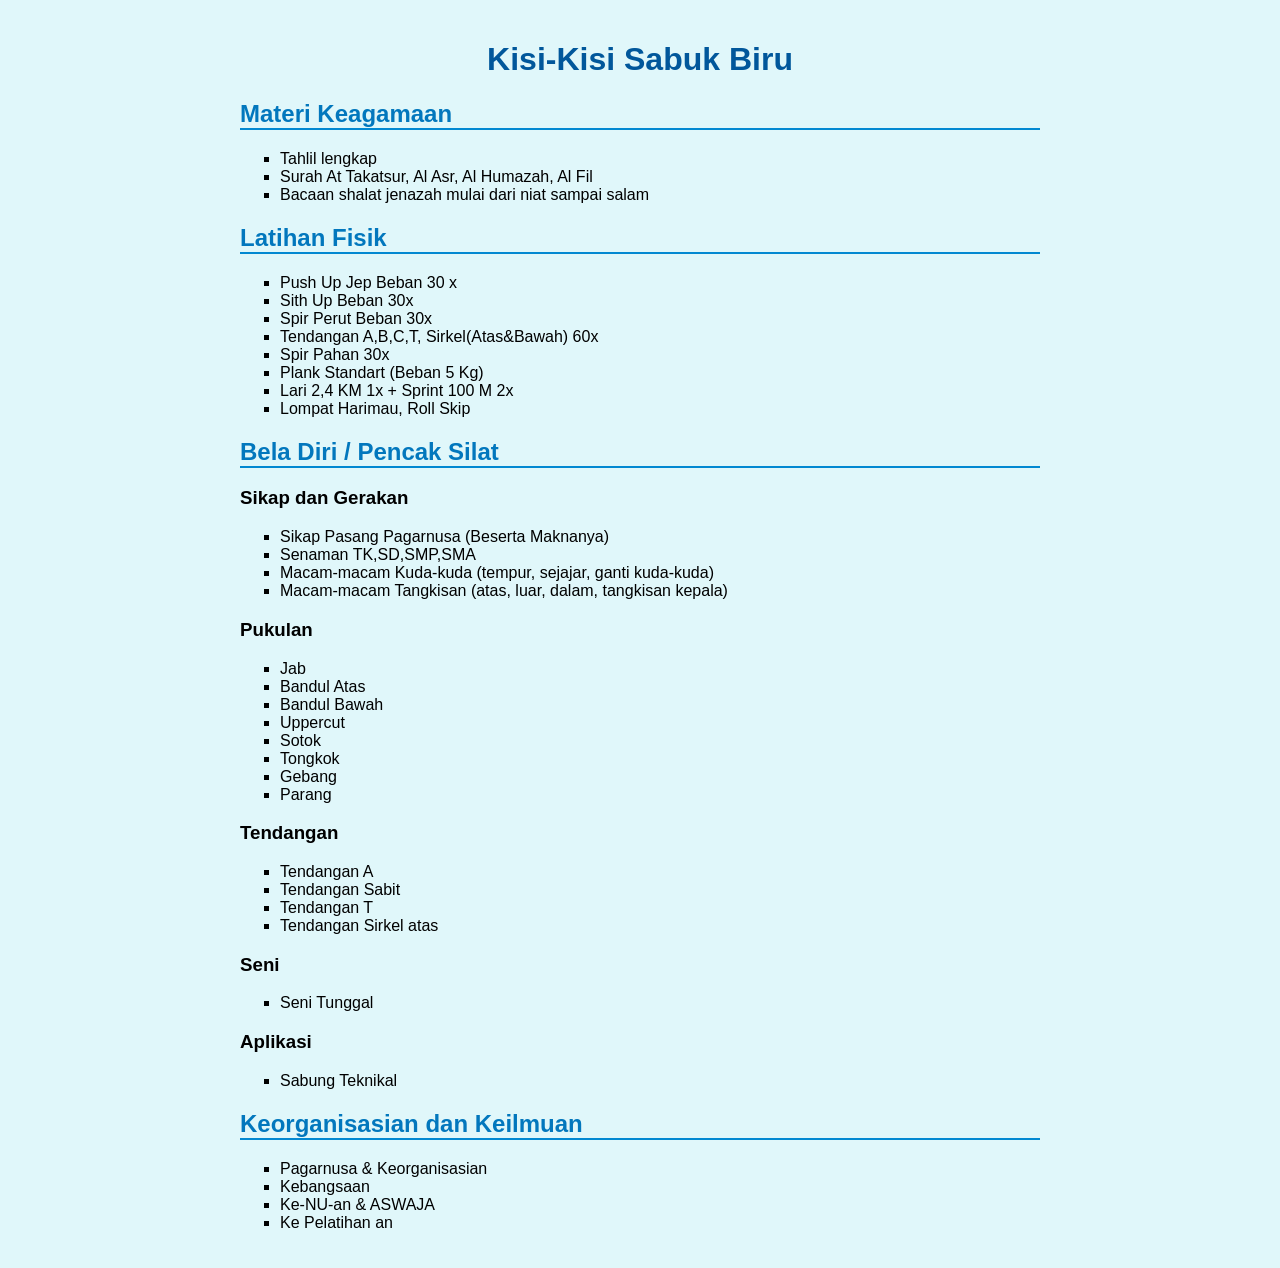
==== biru.html @ 66b7328e "Add files via upload" ====
<!DOCTYPE html>
<html lang="id">
<head>
  <meta charset="UTF-8" />
  <title>Kisi-Kisi Sabuk Biru</title>
  <style>
    body {
      font-family: sans-serif;
      max-width: 800px;
      margin: auto;
      padding: 20px;
      background-color: #e0f7fa;
    }
    h1 {
      text-align: center;
      color: #01579b;
    }
    h2 {
      border-bottom: 2px solid #0288d1;
      color: #0277bd;
    }
    ul {
      list-style-type: square;
    }
  </style>
</head>
<body>
  <h1>Kisi-Kisi Sabuk Biru</h1>

  <h2>Materi Keagamaan</h2>
  <ul>
    <li>Tahlil lengkap</li>
    <li>Surah At Takatsur, Al Asr, Al Humazah, Al Fil</li>
    <li>Bacaan shalat jenazah mulai dari niat sampai salam</li>
  </ul>

  <h2>Latihan Fisik</h2>
  <ul>
    <li>Push Up Jep Beban 30 x</li>
    <li>Sith Up Beban 30x</li>
    <li>Spir Perut Beban 30x</li>
    <li>Tendangan A,B,C,T, Sirkel(Atas&Bawah) 60x</li>
    <li>Spir Pahan 30x</li>
    <li>Plank Standart (Beban 5 Kg)</li>
    <li>Lari 2,4 KM 1x + Sprint 100 M 2x</li>
    <li>Lompat Harimau, Roll Skip</li>
  </ul>

  <h2>Bela Diri / Pencak Silat</h2>
  <h3>Sikap dan Gerakan</h3>
  <ul>
    <li>Sikap Pasang Pagarnusa (Beserta Maknanya)</li>
    <li>Senaman TK,SD,SMP,SMA</li>
    <li>Macam-macam Kuda-kuda (tempur, sejajar, ganti kuda-kuda)</li>
    <li>Macam-macam Tangkisan (atas, luar, dalam, tangkisan kepala)</li>
  </ul>

  <h3>Pukulan</h3>
  <ul>
    <li>Jab</li>
    <li>Bandul Atas</li>
    <li>Bandul Bawah</li>
    <li>Uppercut</li>
    <li>Sotok</li>
    <li>Tongkok</li>
    <li>Gebang</li>
    <li>Parang</li>
  </ul>

  <h3>Tendangan</h3>
  <ul>
    <li>Tendangan A</li>
    <li>Tendangan Sabit</li>
    <li>Tendangan T</li>
    <li>Tendangan Sirkel atas</li>
  </ul>

  <h3>Seni</h3>
  <ul>
    <li>Seni Tunggal</li>
  </ul>

  <h3>Aplikasi</h3>
  <ul>
    <li>Sabung Teknikal</li>
  </ul>

  <h2>Keorganisasian dan Keilmuan</h2>
  <ul>
    <li>Pagarnusa & Keorganisasian</li>
    <li>Kebangsaan</li>
    <li>Ke-NU-an & ASWAJA</li>
    <li>Ke Pelatihan an</li>
  </ul>

</body>
</html>
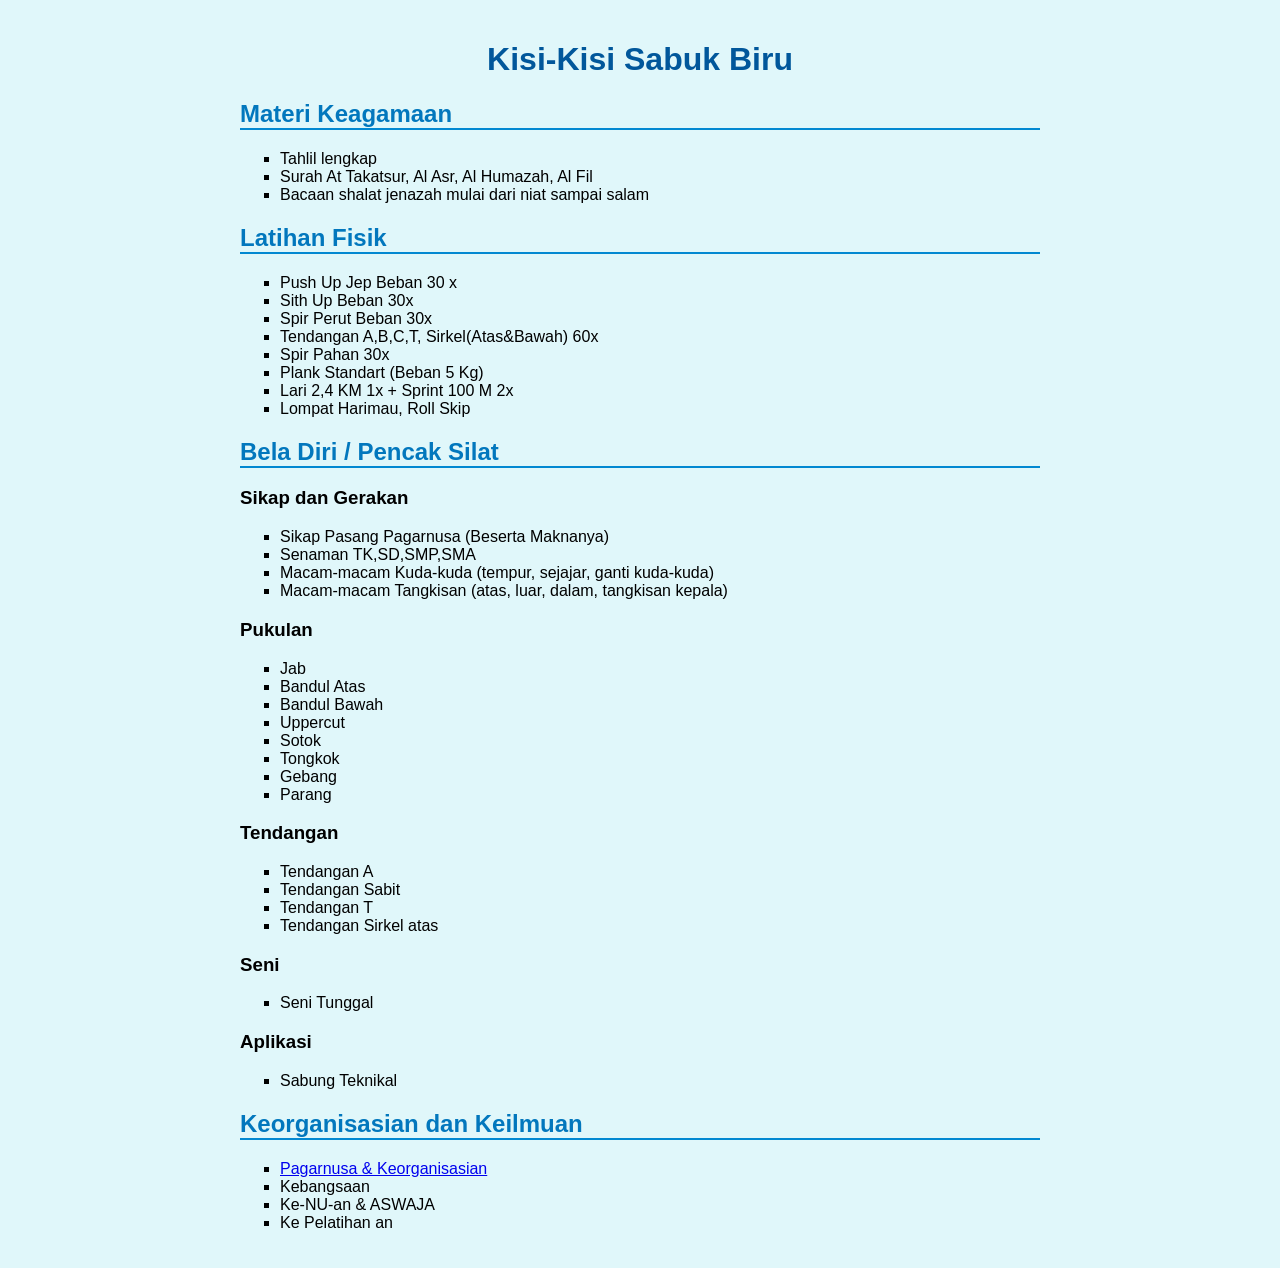
==== commit b9f05953: "biru.html" ====
--- a/biru.html
+++ b/biru.html
@@ -87,7 +87,7 @@
 
   <h2>Keorganisasian dan Keilmuan</h2>
   <ul>
-    <li>Pagarnusa & Keorganisasian</li>
+    <li><a href="https://pagarnusa-unusia.github.io/sejarah-pagarnusa/">Pagarnusa & Keorganisasian</a></li>
     <li>Kebangsaan</li>
     <li>Ke-NU-an & ASWAJA</li>
     <li>Ke Pelatihan an</li>
